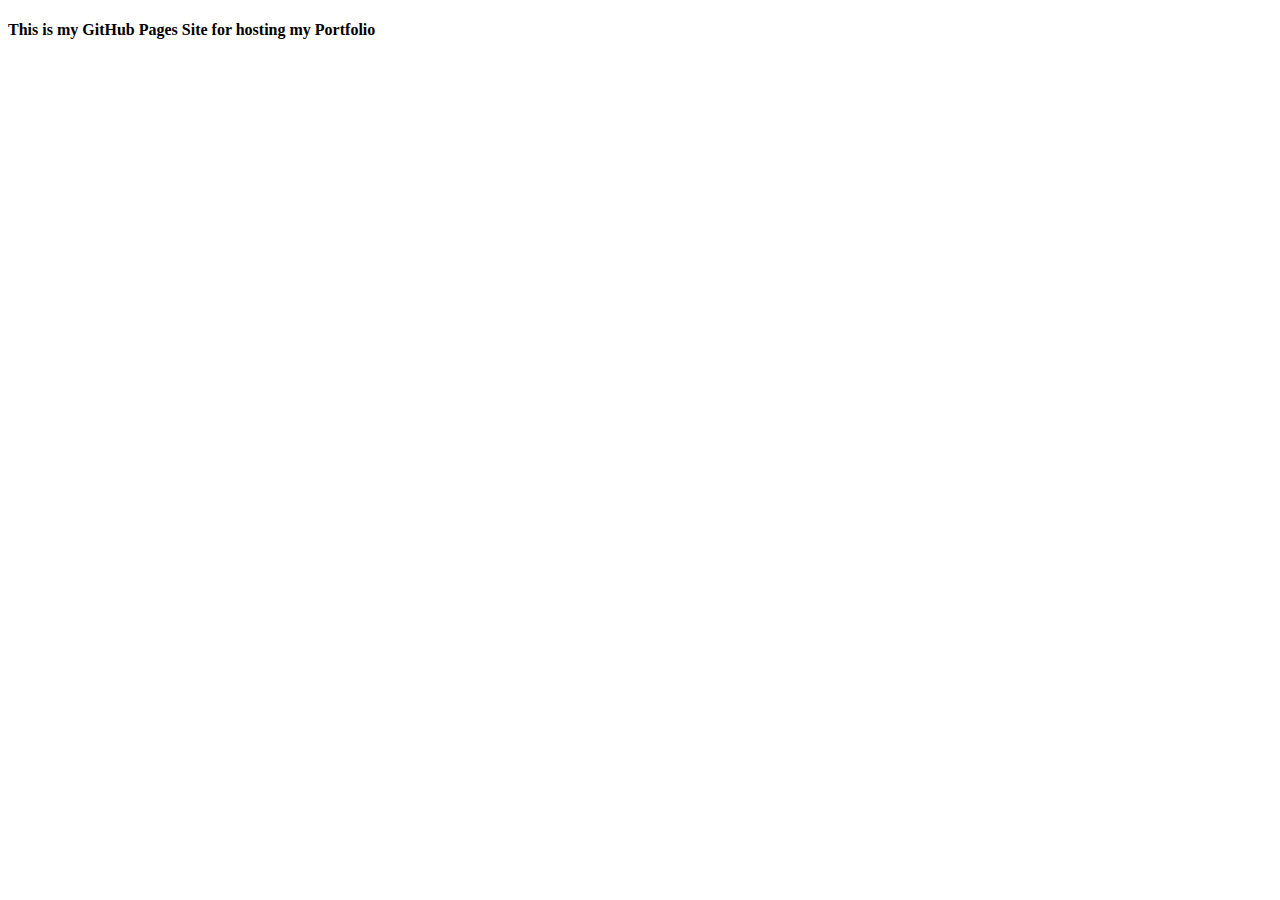
==== index.html @ 02772731 "Initial commit" ====
<!DOCTYPE html>
<html lang="en">
<head>
    <meta charset="UTF-8">
    <meta http-equiv="X-UA-Compatible" content="IE=edge">
    <meta name="viewport" content="width=device-width, initial-scale=1.0">
    <title>Rishikesh - Home</title>
</head>
<body>
    <h4>This is my GitHub Pages Site for hosting my Portfolio</h4>
</body>
</html>
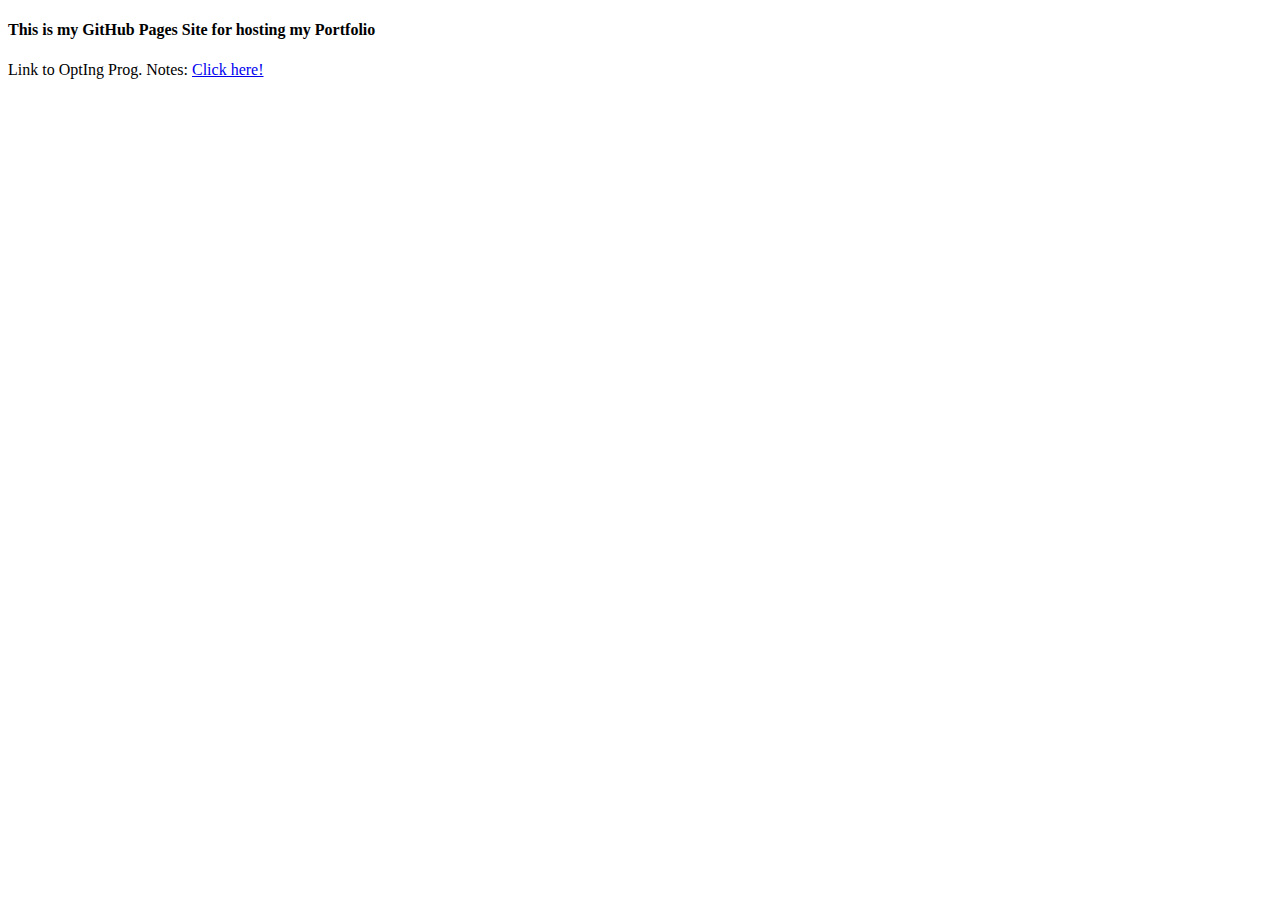
==== commit dd615a4a: "added notes hyperlink" ====
--- a/index.html
+++ b/index.html
@@ -8,5 +8,10 @@
 </head>
 <body>
     <h4>This is my GitHub Pages Site for hosting my Portfolio</h4>
+
+    <p>Link to OptIng Prog. Notes: <a href="ProgrammingExamNotes.html">Click here!</a> </p>
 </body>
+
+<!-- Scripts -->
+<script src="./script.js"></script>
 </html>